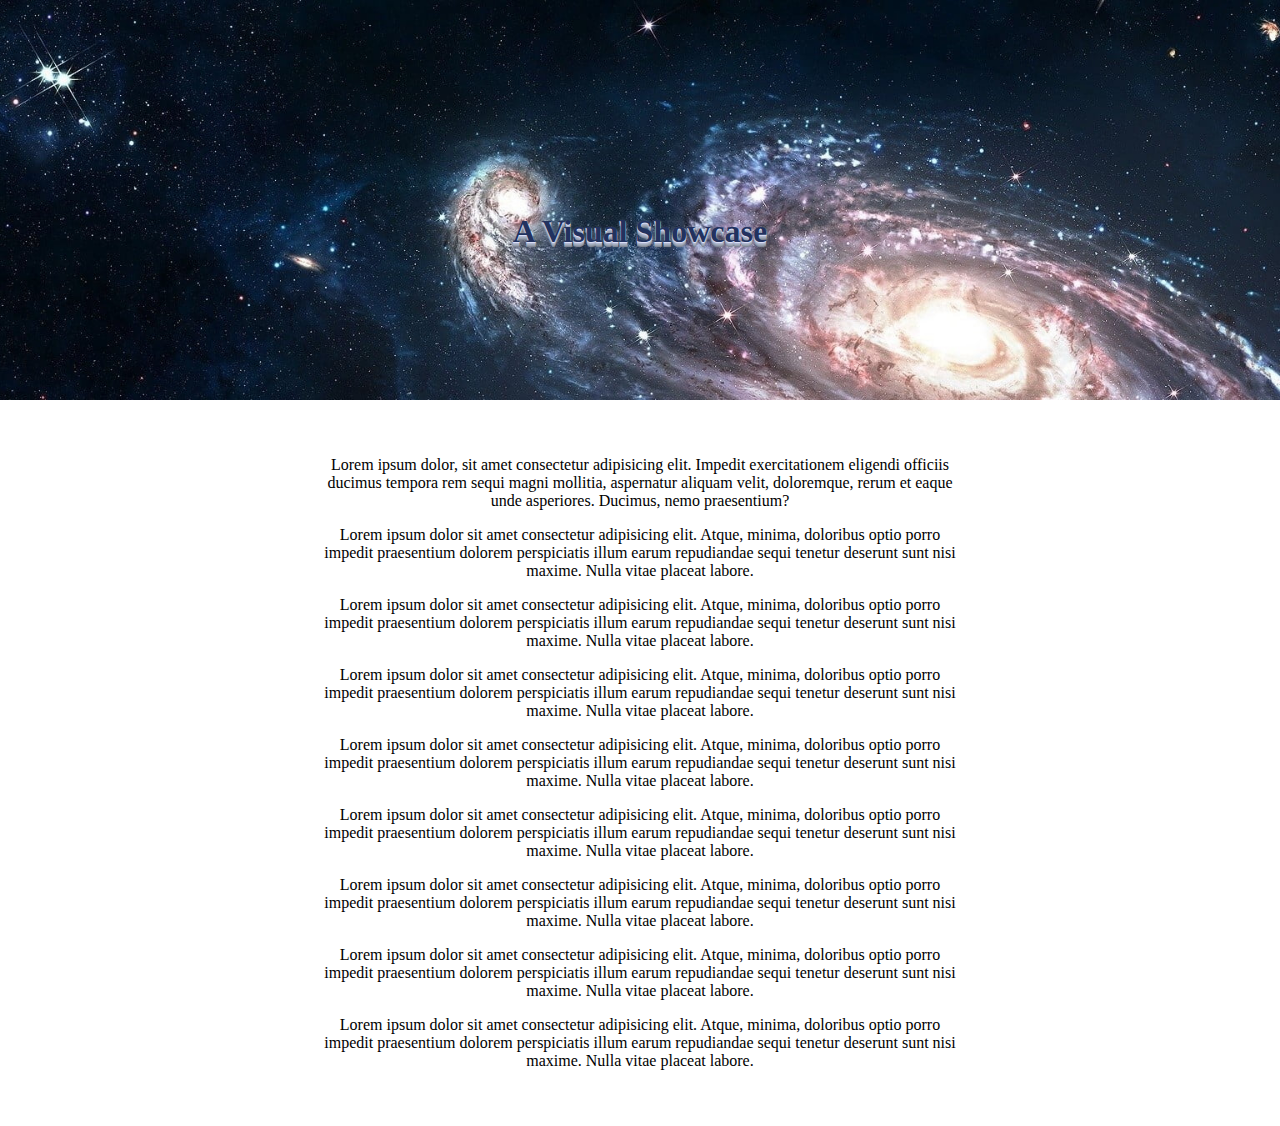
==== main.html @ 662fe55b "Add files via upload" ====
<!DOCTYPE html>
<html lang="en">

<head>
    <meta charset="UTF-8">
    <meta http-equiv="X-UA-Compatible" content="IE=edge">
    <meta name="viewport" content="width=device-width, initial-scale=1.0">
    <title>Document</title>
    <link rel="stylesheet" href="./style.css">
    <script defer src="./main.js"></script>
</head>

<body>
    <header class="img-1">
        <div class="header">
            <h1>A Visual Showcase</h1>
        </div>

    </header>
    <div class="bottom-half-wrap">
        <div class="bottom-half">
            <p>Lorem ipsum dolor, sit amet consectetur adipisicing elit. Impedit exercitationem eligendi officiis
                ducimus
                tempora rem sequi magni mollitia, aspernatur aliquam velit, doloremque, rerum et eaque unde asperiores.
                Ducimus, nemo praesentium?
            </p>
            <p>Lorem ipsum dolor sit amet consectetur adipisicing elit. Atque, minima, doloribus optio porro impedit
                praesentium dolorem perspiciatis illum earum repudiandae sequi tenetur deserunt sunt nisi maxime. Nulla
                vitae placeat labore.
            </p>
            <p>Lorem ipsum dolor sit amet consectetur adipisicing elit. Atque, minima, doloribus optio porro impedit
                praesentium dolorem perspiciatis illum earum repudiandae sequi tenetur deserunt sunt nisi maxime. Nulla
                vitae placeat labore.
            </p>
            <p>Lorem ipsum dolor sit amet consectetur adipisicing elit. Atque, minima, doloribus optio porro impedit
                praesentium dolorem perspiciatis illum earum repudiandae sequi tenetur deserunt sunt nisi maxime. Nulla
                vitae placeat labore.
            </p>
            <p>Lorem ipsum dolor sit amet consectetur adipisicing elit. Atque, minima, doloribus optio porro impedit
                praesentium dolorem perspiciatis illum earum repudiandae sequi tenetur deserunt sunt nisi maxime. Nulla
                vitae placeat labore.
            </p>
            <p>Lorem ipsum dolor sit amet consectetur adipisicing elit. Atque, minima, doloribus optio porro impedit
                praesentium dolorem perspiciatis illum earum repudiandae sequi tenetur deserunt sunt nisi maxime. Nulla
                vitae placeat labore.
            </p>
            <p>Lorem ipsum dolor sit amet consectetur adipisicing elit. Atque, minima, doloribus optio porro impedit
                praesentium dolorem perspiciatis illum earum repudiandae sequi tenetur deserunt sunt nisi maxime. Nulla
                vitae placeat labore.
            </p>
            <p>Lorem ipsum dolor sit amet consectetur adipisicing elit. Atque, minima, doloribus optio porro impedit
                praesentium dolorem perspiciatis illum earum repudiandae sequi tenetur deserunt sunt nisi maxime. Nulla
                vitae placeat labore.
            </p>
            <p>Lorem ipsum dolor sit amet consectetur adipisicing elit. Atque, minima, doloribus optio porro impedit
                praesentium dolorem perspiciatis illum earum repudiandae sequi tenetur deserunt sunt nisi maxime. Nulla
                vitae placeat labore.
            </p>
        </div>
    </div>
</body>

</html>
---- style.css ----
body, html {
    height: 100%;
    margin: 0;
    text-align: center;
}


/* html {
    background-color: white;

} */


.img-1 {
    background-image: url("./resources/Galaxy.jpg");
    background-attachment: fixed;
    background-position: center;  
    background-size: cover;   
    background-repeat: no-repeat;
}

.header-wrapper::before {
    content: "";
    position: absolute;
    top: 0;
    right: 0;
    bottom: 0;
    left: 0;
    opacity: 0.3;

}

.header {
    position: relative;
    padding: 15% 0 10%;
    max-width: 640px;
    margin-left: auto;
    margin-right: auto;

    color: #22325f;
    font-family: Copperplate, "Copperplate Gothic Light", fantasy; 

    text-shadow: 0 1px 0 rgb(218, 224, 247),
    0 2px 0 #b3b8d3,
    0 3px 0 rgb(163, 174, 189),
    0 4px 0 #959dad,
    0 5px 0 rgb(128, 135, 150),
    0 6px 1px rgba(121, 124, 138, 0.1),
    0 0 5px rgba(204, 213, 243, 0.1),
    0 1px 3px rgba(216, 220, 243, 0.3),
    0 3px 5px rgba(234, 241, 191, 0.2),
    0 5px 10px rgba(0,0,0,.25),
    0 10px 10px rgba(106, 104, 235, 0.2),
    0 20px 20px #aad9ff26;
}



/*//////////*/


.bottom-half-wrap {
    position: relative;
    background-color: white;
} 

.bottom-half {
    position: relative;
    max-width: 640px;
    margin-left: auto;
    margin-right: auto;
    padding: 40px;
}
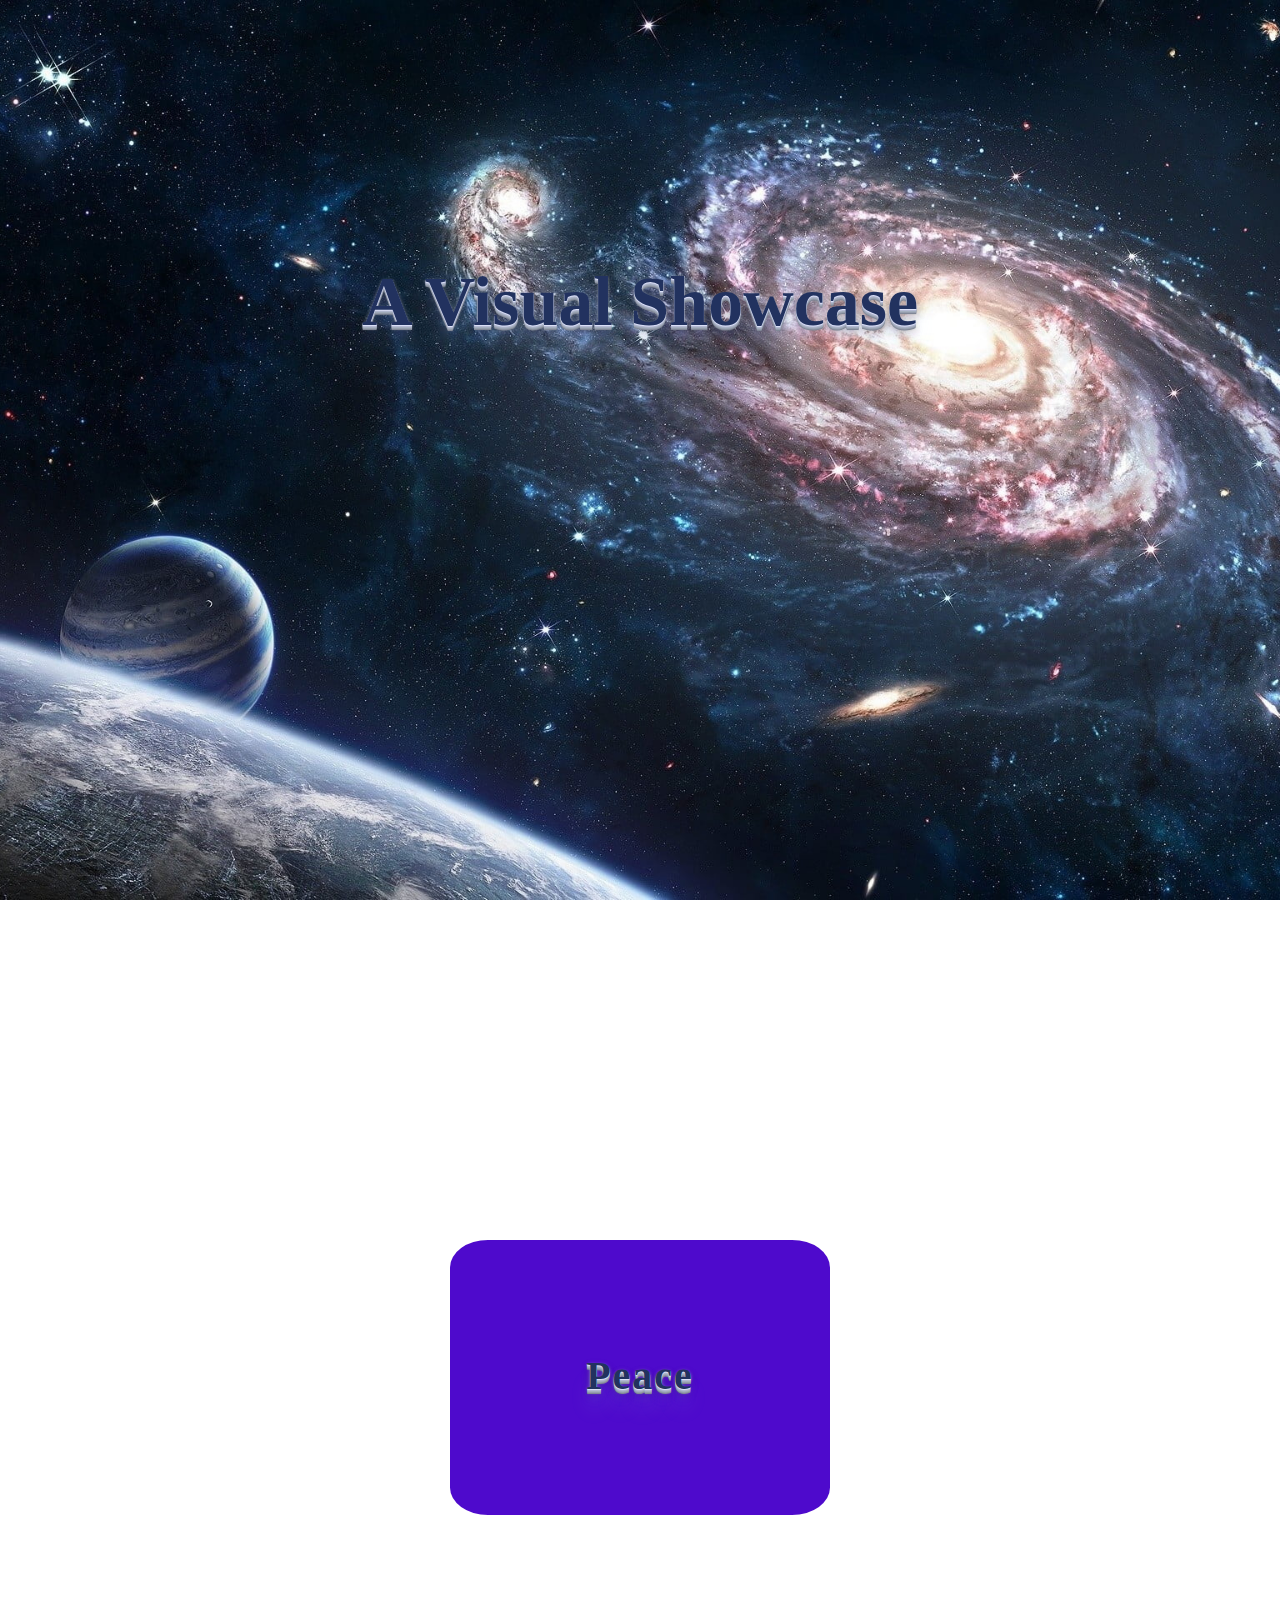
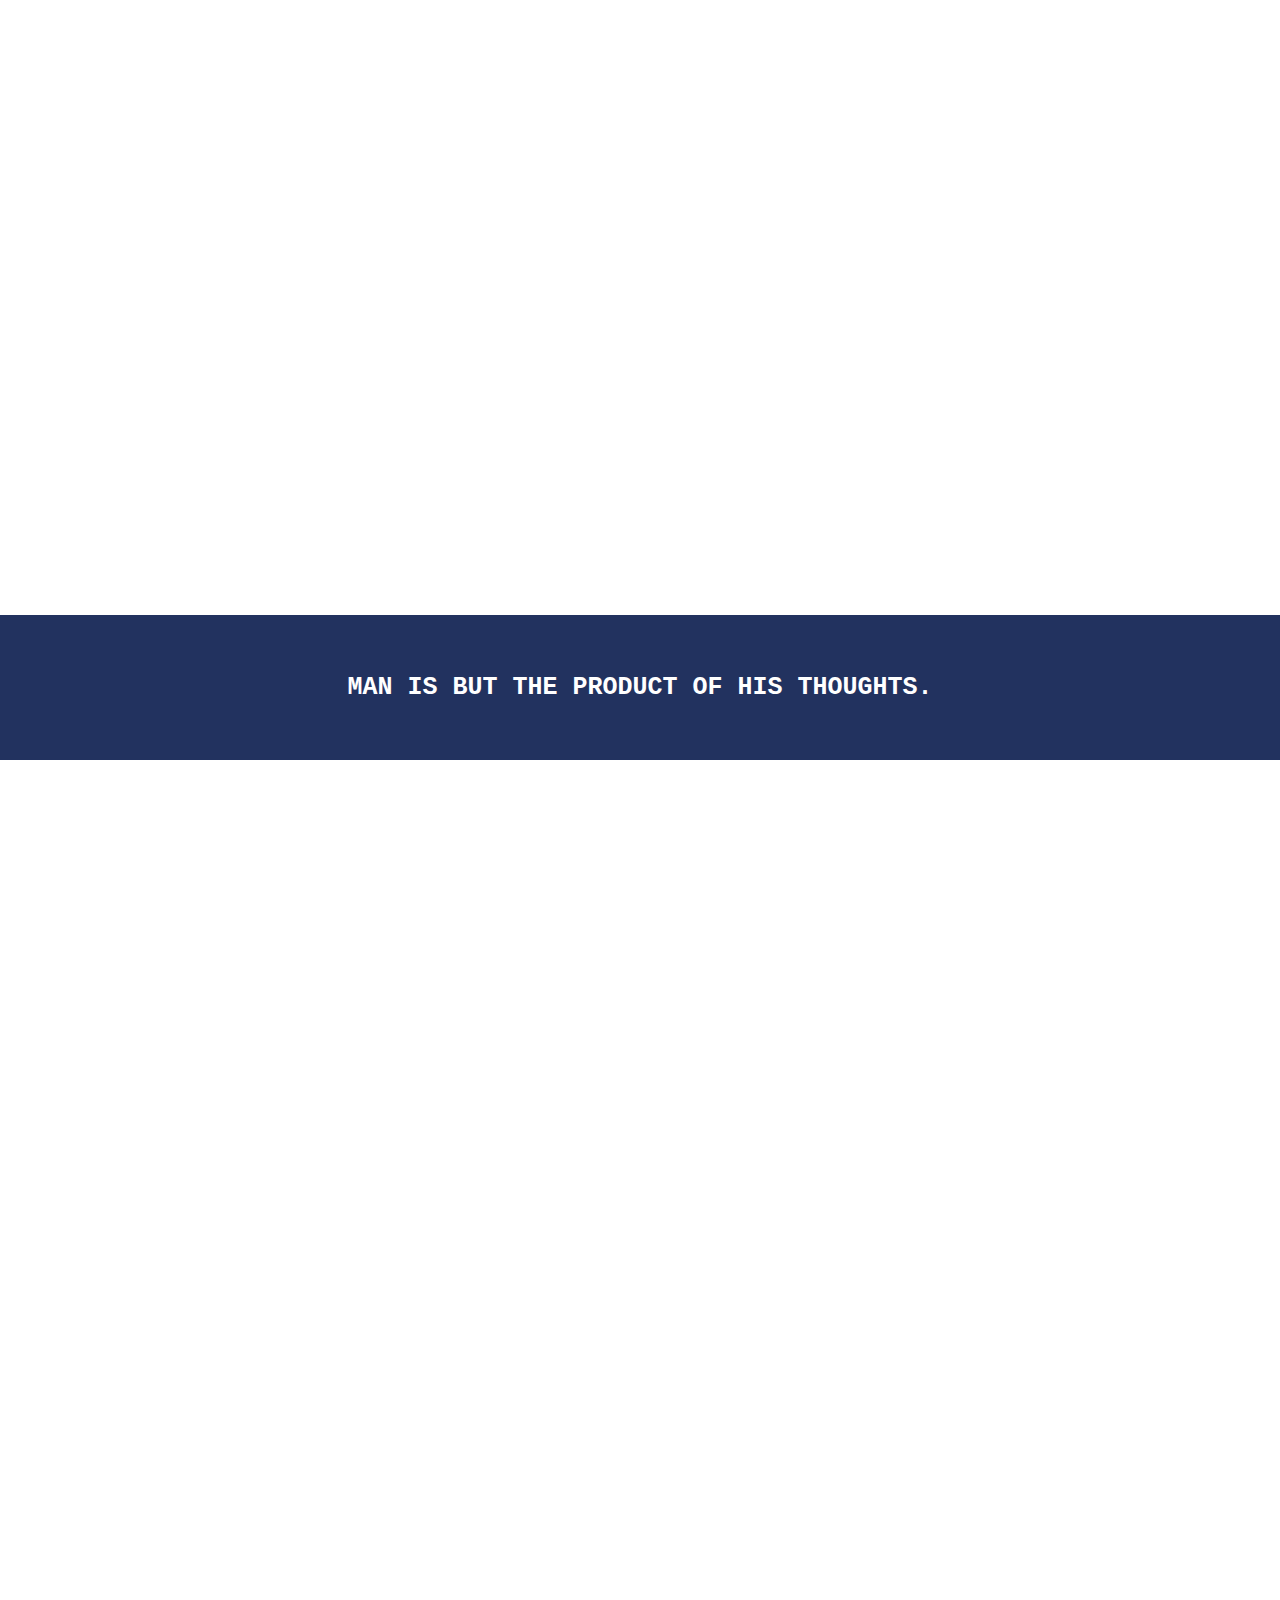
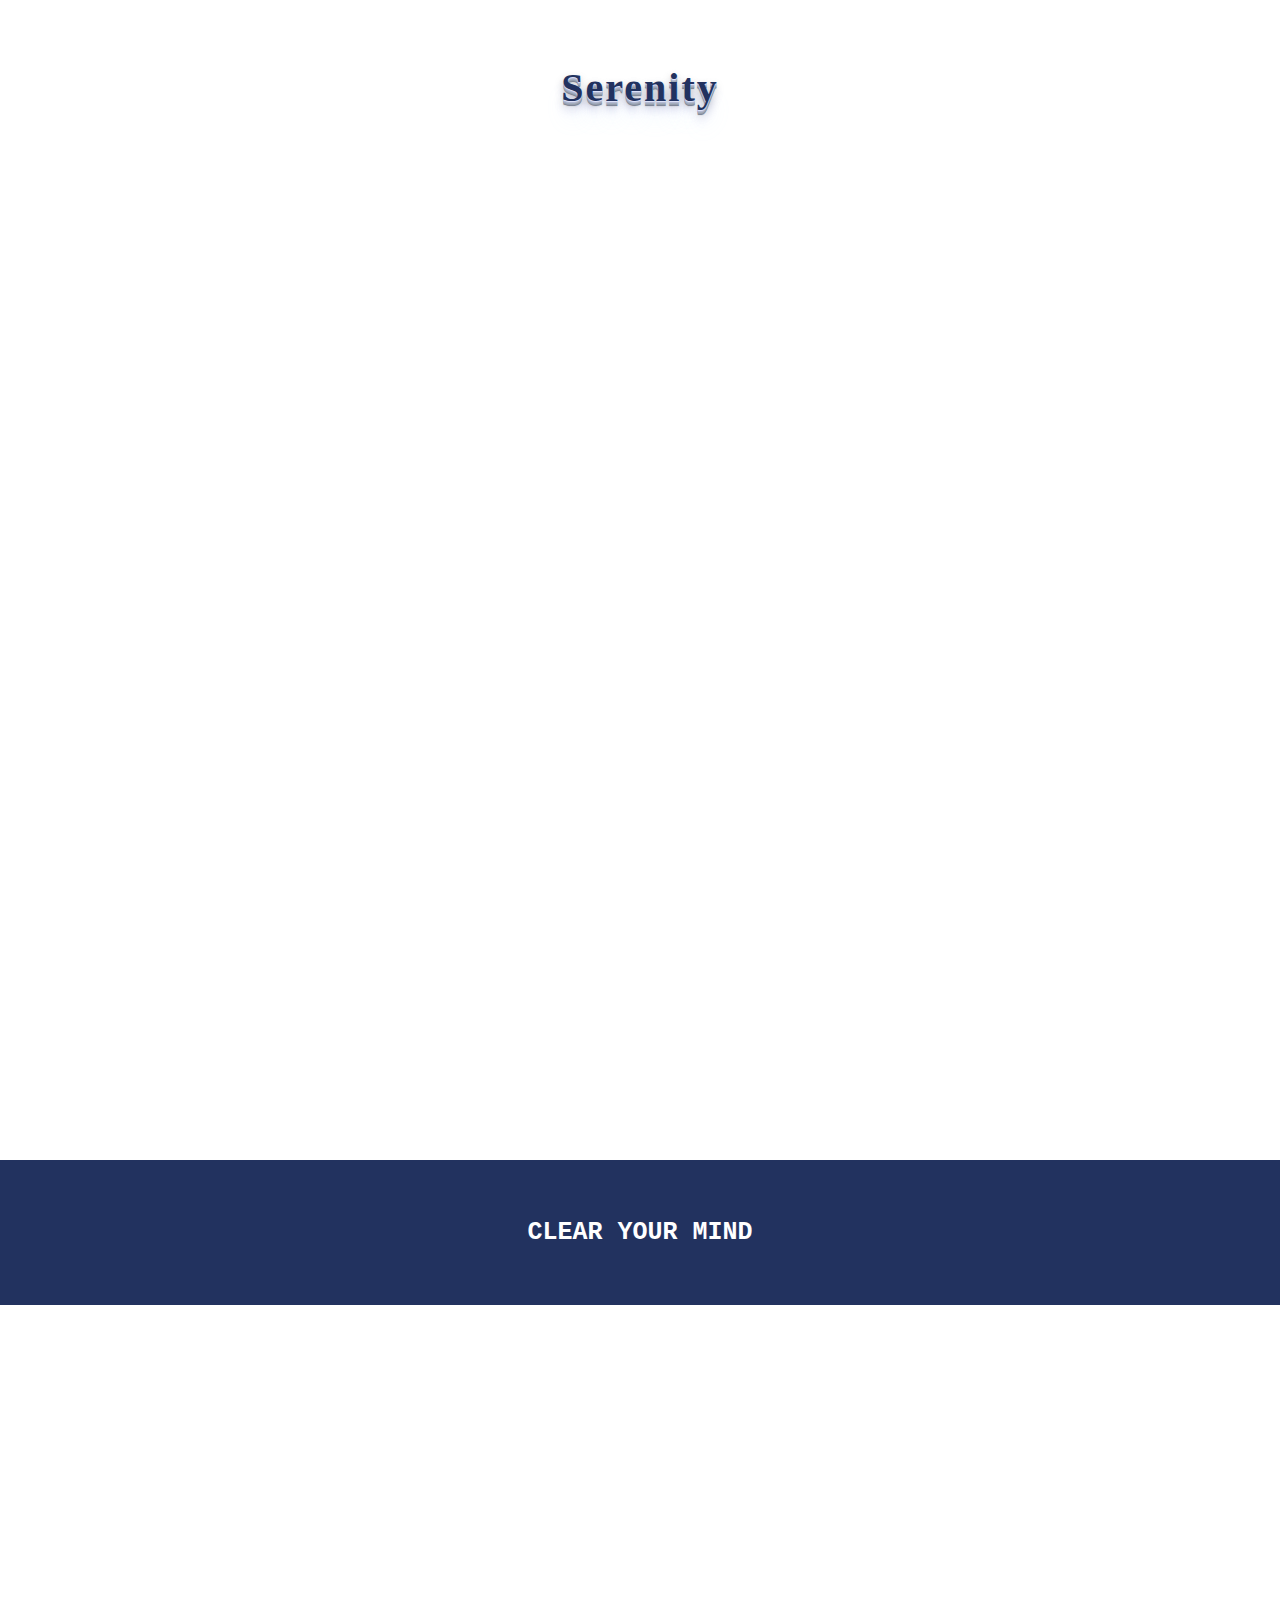
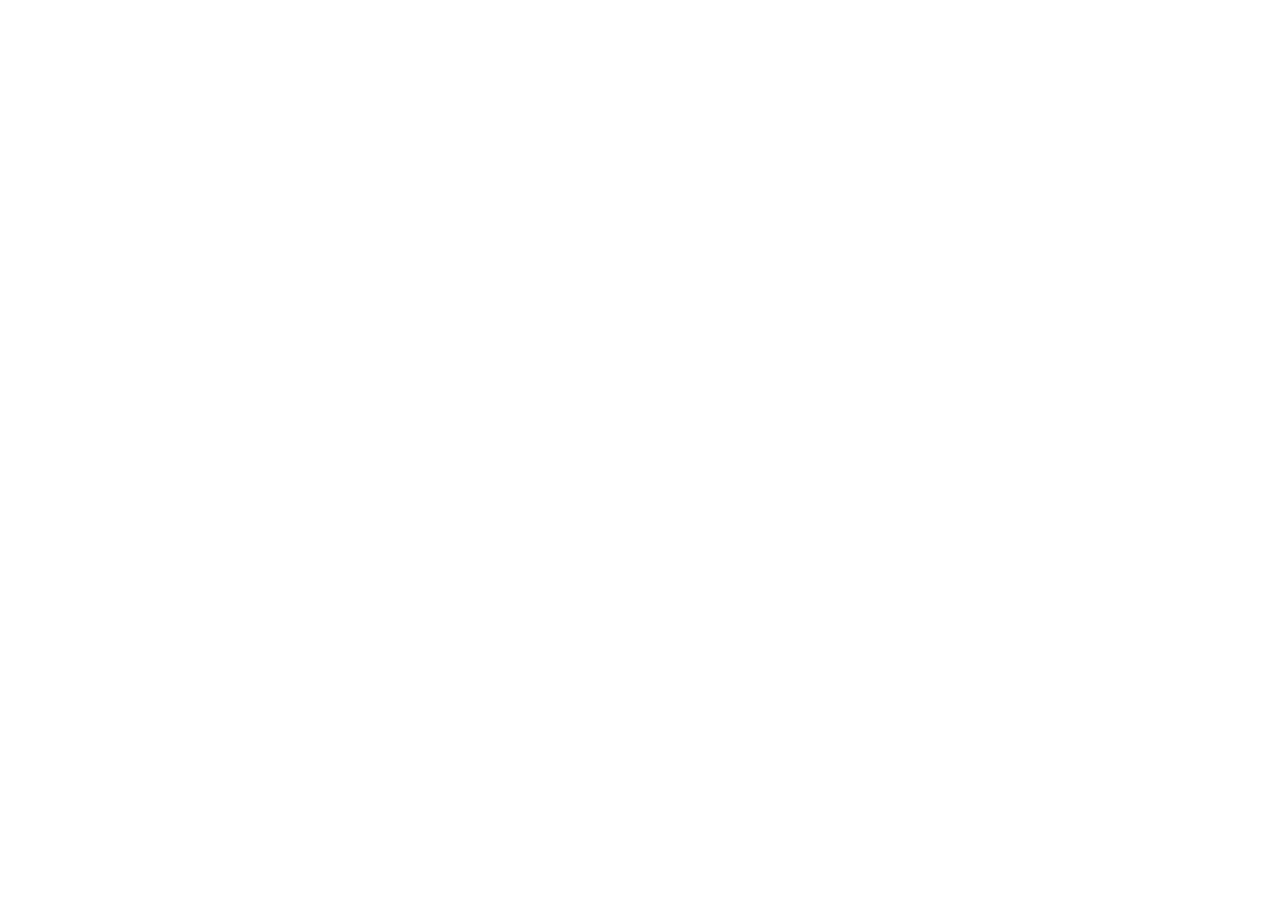
==== commit 9e993b69: "First Update on website" ====
--- a/main.html
+++ b/main.html
@@ -16,48 +16,28 @@
             <h1>A Visual Showcase</h1>
         </div>
 
-    </header>
-    <div class="bottom-half-wrap">
-        <div class="bottom-half">
-            <p>Lorem ipsum dolor, sit amet consectetur adipisicing elit. Impedit exercitationem eligendi officiis
-                ducimus
-                tempora rem sequi magni mollitia, aspernatur aliquam velit, doloremque, rerum et eaque unde asperiores.
-                Ducimus, nemo praesentium?
-            </p>
-            <p>Lorem ipsum dolor sit amet consectetur adipisicing elit. Atque, minima, doloribus optio porro impedit
+
+        <div class="bottom-half-wrap">
+            <div class="img-2">
+                <h2>Peace</h2>
+                <!-- <p>Lorem ipsum dolor sit amet consectetur adipisicing elit. Atque, minima, doloribus optio porro impedit
                 praesentium dolorem perspiciatis illum earum repudiandae sequi tenetur deserunt sunt nisi maxime. Nulla
                 vitae placeat labore.
-            </p>
-            <p>Lorem ipsum dolor sit amet consectetur adipisicing elit. Atque, minima, doloribus optio porro impedit
-                praesentium dolorem perspiciatis illum earum repudiandae sequi tenetur deserunt sunt nisi maxime. Nulla
-                vitae placeat labore.
-            </p>
-            <p>Lorem ipsum dolor sit amet consectetur adipisicing elit. Atque, minima, doloribus optio porro impedit
-                praesentium dolorem perspiciatis illum earum repudiandae sequi tenetur deserunt sunt nisi maxime. Nulla
-                vitae placeat labore.
-            </p>
-            <p>Lorem ipsum dolor sit amet consectetur adipisicing elit. Atque, minima, doloribus optio porro impedit
-                praesentium dolorem perspiciatis illum earum repudiandae sequi tenetur deserunt sunt nisi maxime. Nulla
-                vitae placeat labore.
-            </p>
-            <p>Lorem ipsum dolor sit amet consectetur adipisicing elit. Atque, minima, doloribus optio porro impedit
-                praesentium dolorem perspiciatis illum earum repudiandae sequi tenetur deserunt sunt nisi maxime. Nulla
-                vitae placeat labore.
-            </p>
-            <p>Lorem ipsum dolor sit amet consectetur adipisicing elit. Atque, minima, doloribus optio porro impedit
-                praesentium dolorem perspiciatis illum earum repudiandae sequi tenetur deserunt sunt nisi maxime. Nulla
-                vitae placeat labore.
-            </p>
-            <p>Lorem ipsum dolor sit amet consectetur adipisicing elit. Atque, minima, doloribus optio porro impedit
-                praesentium dolorem perspiciatis illum earum repudiandae sequi tenetur deserunt sunt nisi maxime. Nulla
-                vitae placeat labore.
-            </p>
-            <p>Lorem ipsum dolor sit amet consectetur adipisicing elit. Atque, minima, doloribus optio porro impedit
-                praesentium dolorem perspiciatis illum earum repudiandae sequi tenetur deserunt sunt nisi maxime. Nulla
-                vitae placeat labore.
-            </p>
+            </p> -->
+            </div>
+
+            <div class="intermission"> Man is but the product of his thoughts.</div>
+
+            <div class="img-3">
+                <h2>Serenity</h2>
+            </div>
+
+            <div class="intermission">Clear your mind</div>
+            <br><br><br><br><br><br><br><br><br><br><br><br><br><br><br><br><br><br><br><br><br><br><br><br><br><br><br><br><br><br><br><br><br><br><br><br><br><br><br><br><br><br><br><br><br>
+
+
         </div>
-    </div>
+    </header>
 </body>
 
 </html>--- a/style.css
+++ b/style.css
@@ -3,7 +3,14 @@
     height: 100%;
     margin: 0;
     text-align: center;
+    font: 600 15px/1.8 "Lato", sans-serif;
+    color: whitesmoke;
 }
+
+body::-webkit-scrollbar {
+    display: none;
+}
+
 
 
 /* html {
@@ -12,15 +19,55 @@
 } */
 
 
-.img-1 {
-    background-image: url("./resources/Galaxy.jpg");
+.img-1, .img-2, .img-3 {
+
     background-attachment: fixed;
     background-position: center;  
     background-size: cover;   
     background-repeat: no-repeat;
 }
 
-.header-wrapper::before {
+.img-1 {
+    background-image: url("./resources/Galaxy.jpg");
+    min-height: 100%;
+}
+
+.img-2 {
+    background-image: url("./resources/Galaxy-lotus.jpg");
+    /* background-size: 200; */
+   margin: 700px 450px;
+   border-radius: 10% 10%;
+   background-size: 57%;
+   padding-top: 75px;
+   background-color: #4e0acc;
+   background-repeat:no-repeat;
+   top: 150px;
+
+    
+}
+
+.img-3 h2 {
+bottom: 0;
+}
+
+.img-3 {
+    background-image: url("./resources/river-g38b20036b_1920.jpg");
+    background-size: auto;
+    background-repeat: no-repeat;
+    min-height: 600px;
+    margin: 700px 0;
+    position: relative;
+
+
+}
+
+.img-3 p {
+    position: absolute;
+    top: 0px;
+    left: 50px;
+}
+
+/* .header-wrapper::before {
     content: "";
     position: absolute;
     top: 0;
@@ -29,9 +76,9 @@
     left: 0;
     opacity: 0.3;
 
-}
+} */
 
-.header {
+.header, h2 {
     position: relative;
     padding: 15% 0 10%;
     max-width: 640px;
@@ -40,6 +87,7 @@
 
     color: #22325f;
     font-family: Copperplate, "Copperplate Gothic Light", fantasy; 
+    font-size: 35px;
 
     text-shadow: 0 1px 0 rgb(218, 224, 247),
     0 2px 0 #b3b8d3,
@@ -54,23 +102,33 @@
     0 10px 10px rgba(106, 104, 235, 0.2),
     0 20px 20px #aad9ff26;
 }
+h2 {
+    
+    letter-spacing: 2px;
+    border: blue; 
+    bottom: 65px;
+    font-size: 40px;
+ 
+}
 
 
 
-/*//////////*/
 
 
 .bottom-half-wrap {
-    position: relative;
-    background-color: white;
-} 
+    padding: none;
+}
 
-.bottom-half {
-    position: relative;
-    max-width: 640px;
-    margin-left: auto;
-    margin-right: auto;
-    padding: 40px;
+.intermission, h3 {
+    position: relative; 
+    color: white;
+    background-color: #22325f;
+    text-align: center;
+    padding: 50px 80px;
+    font-family: Courier New,Courier,Lucida Sans Typewriter,Lucida Typewriter,monospace;
+    font-size: 25px;
+    text-transform: uppercase;
+    margin: 0px 0px;
 }
 
 
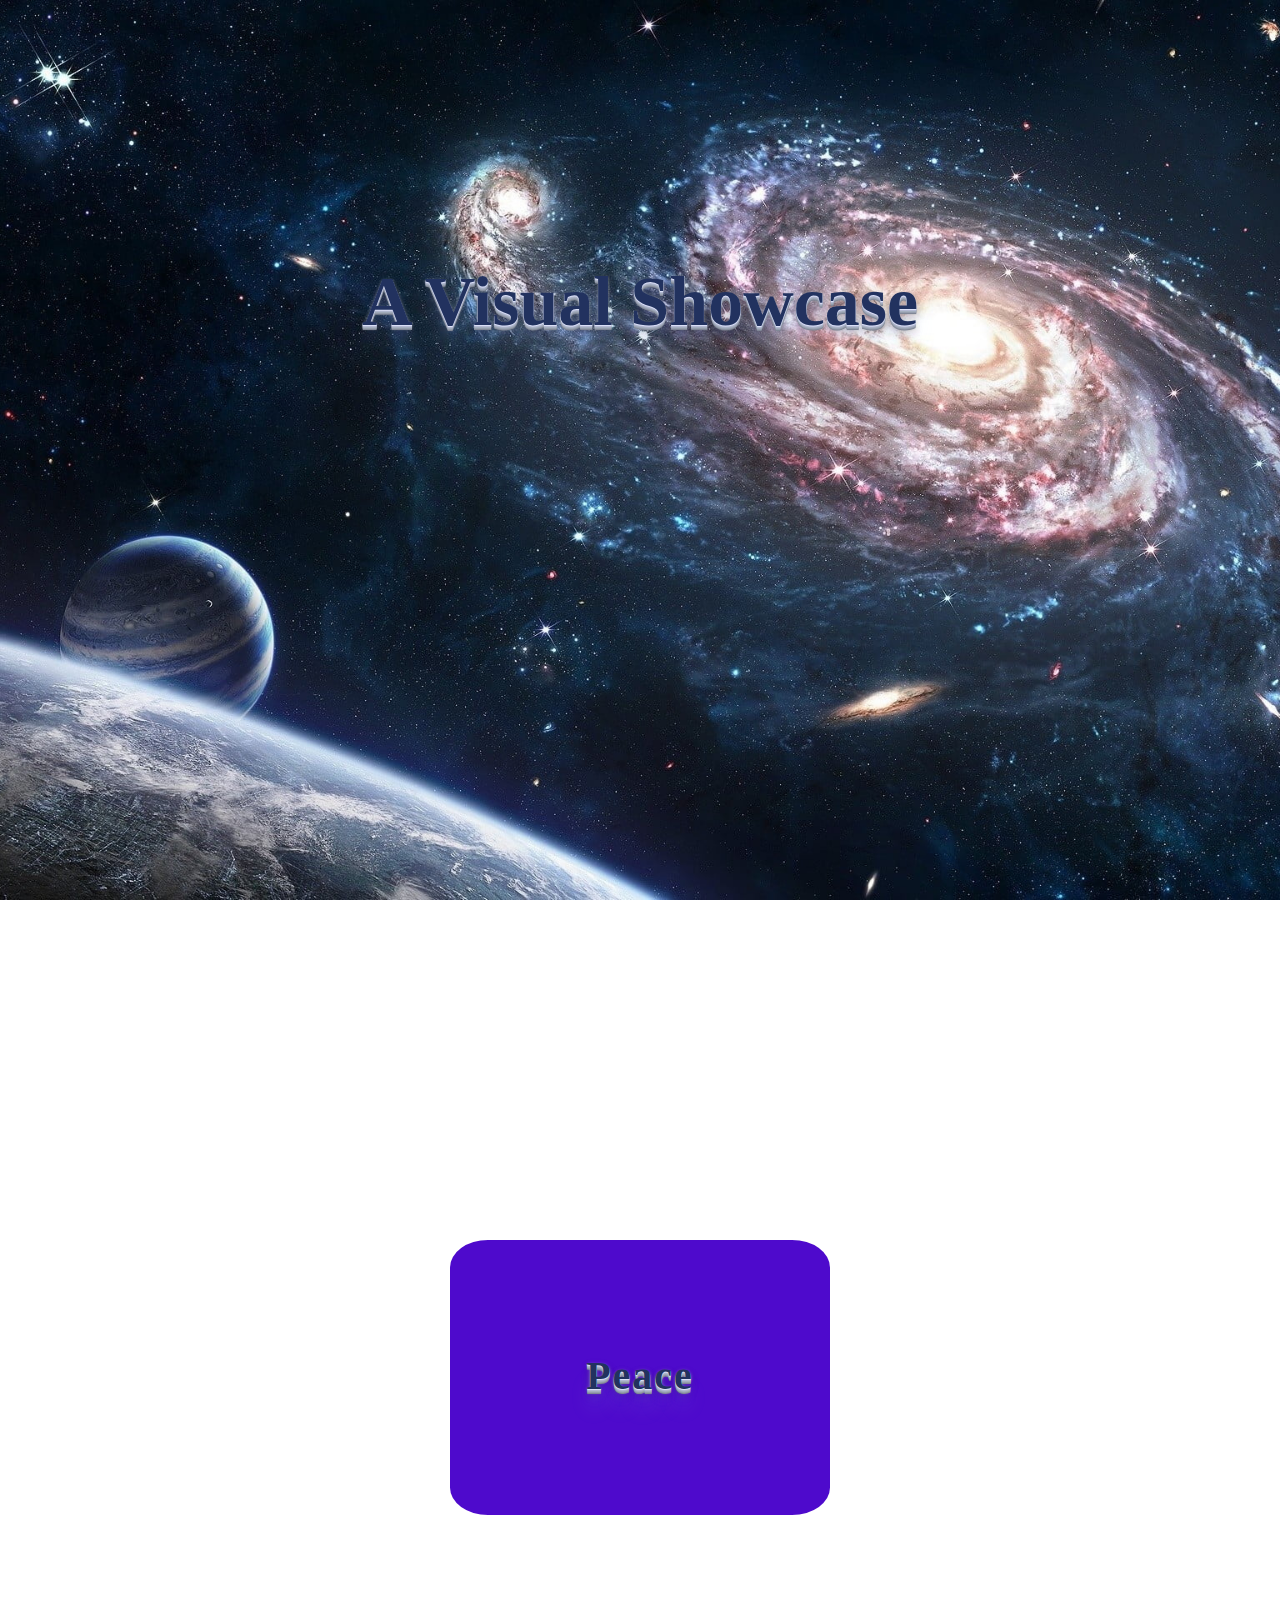
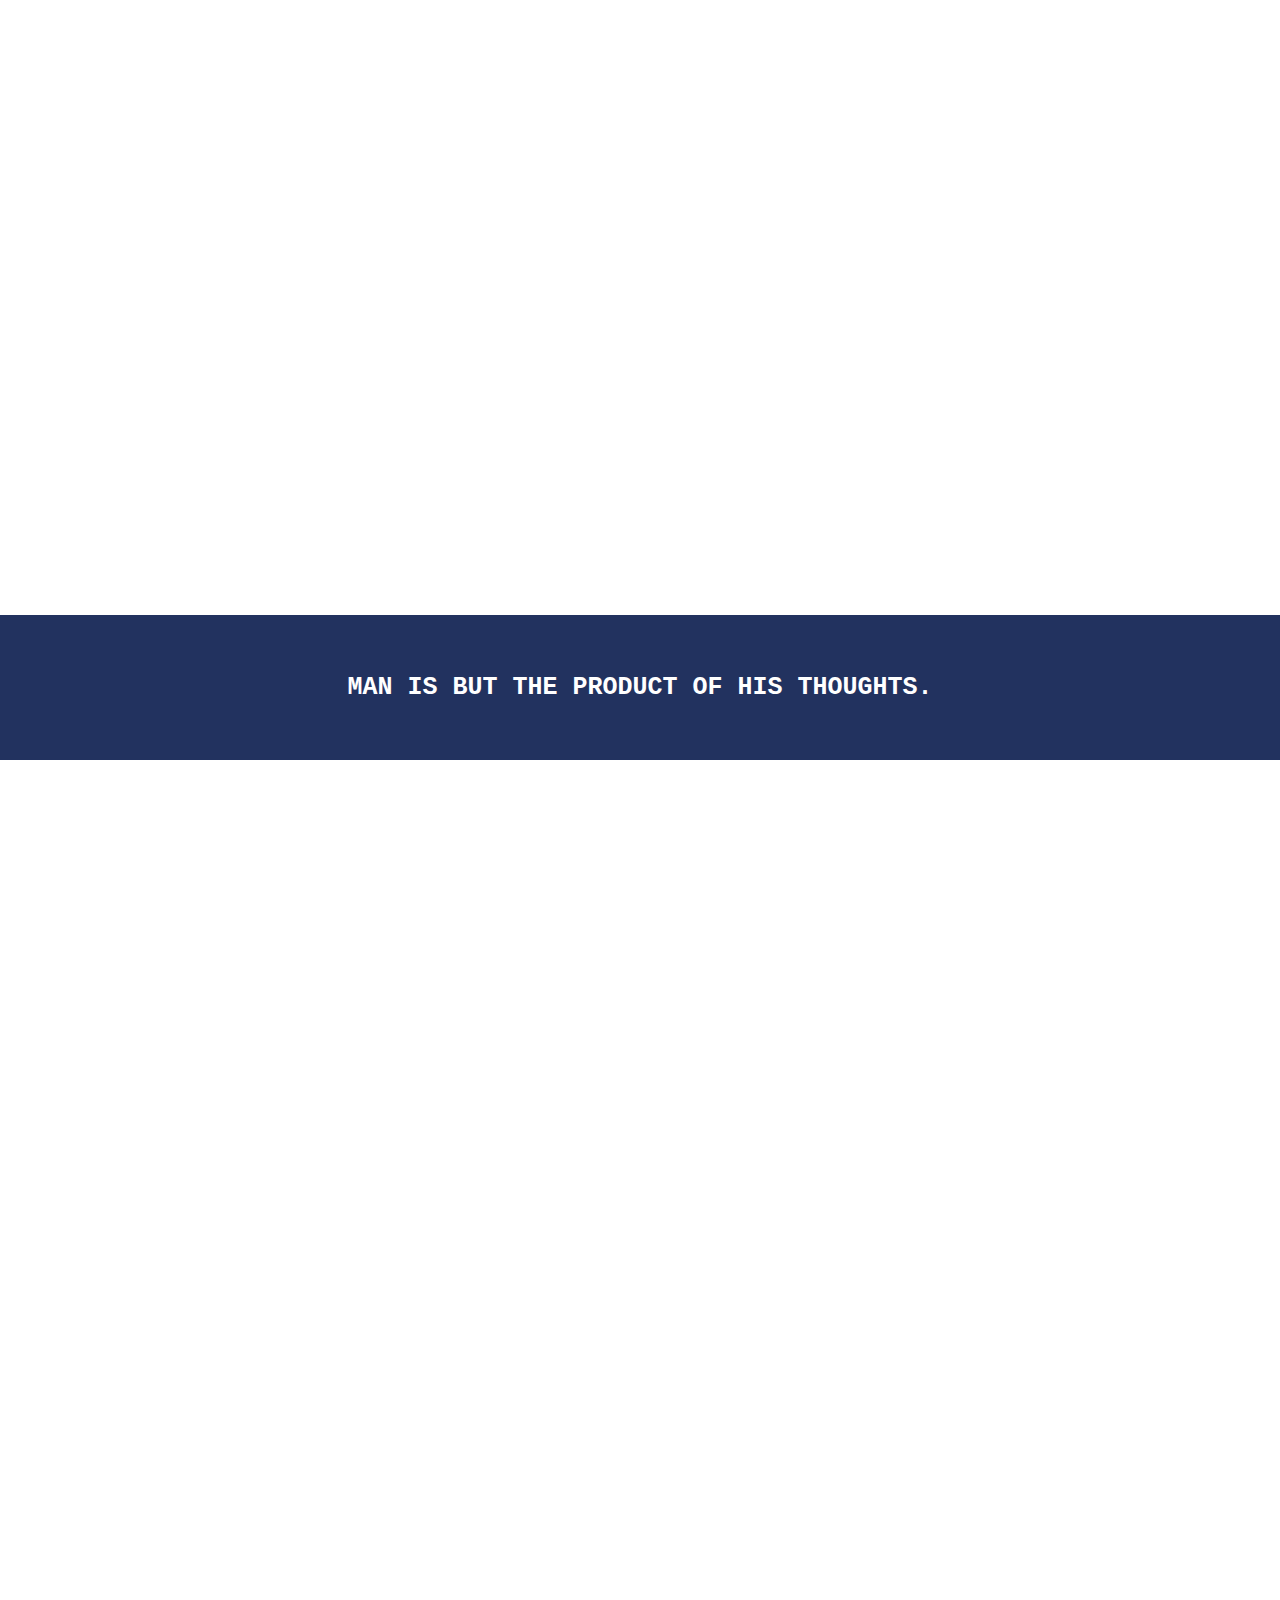
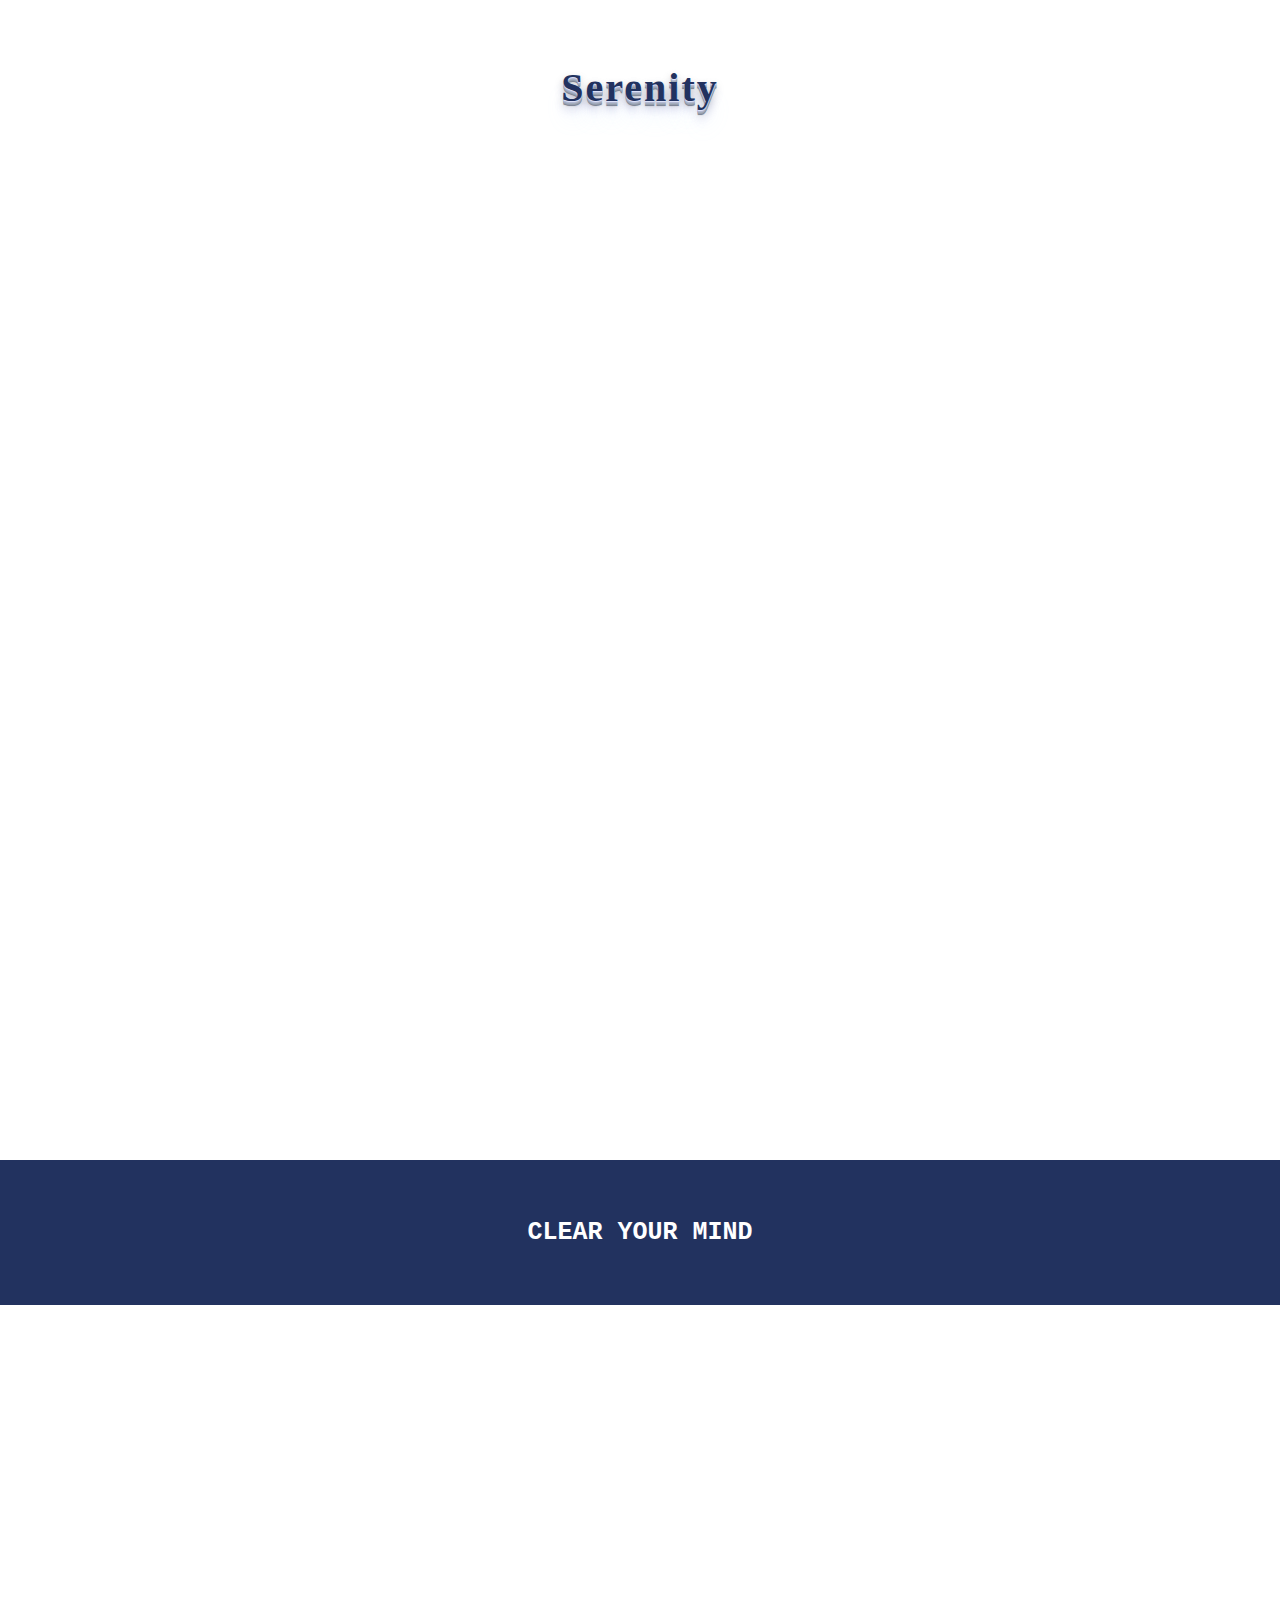
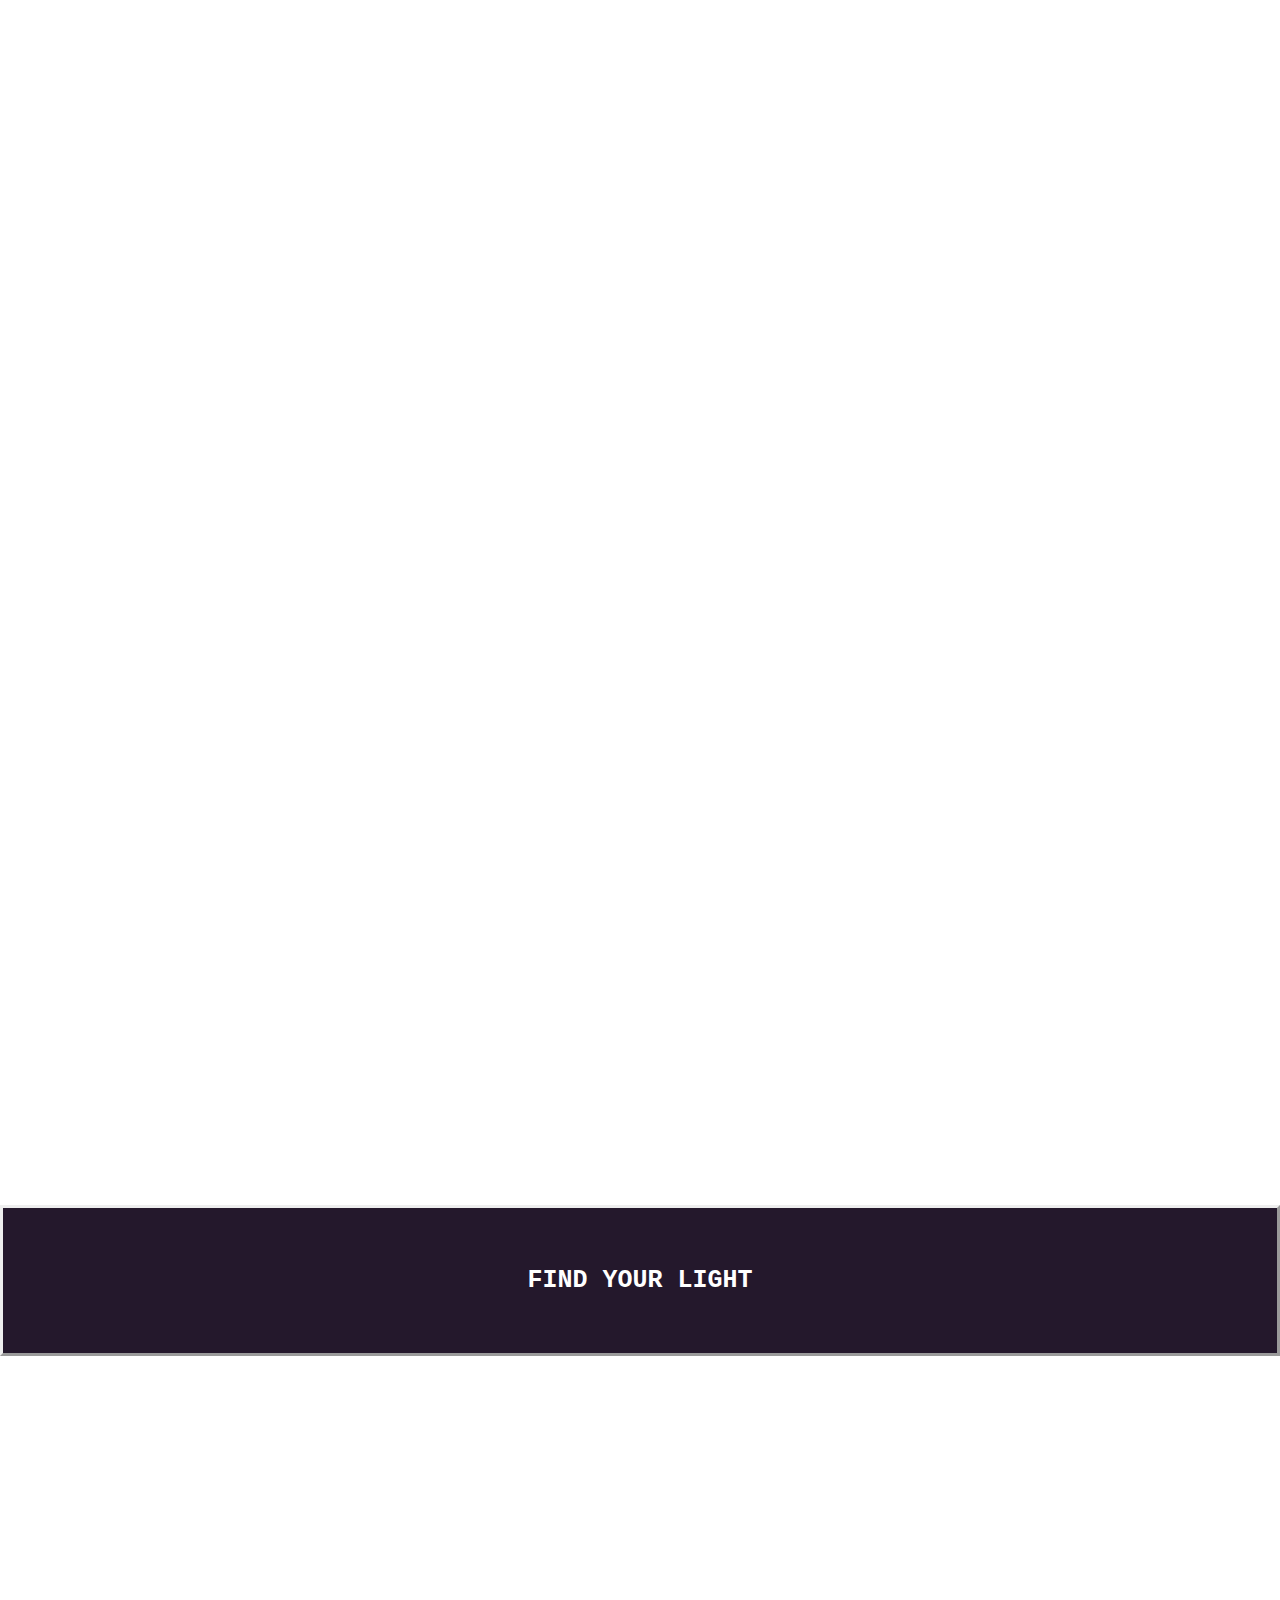
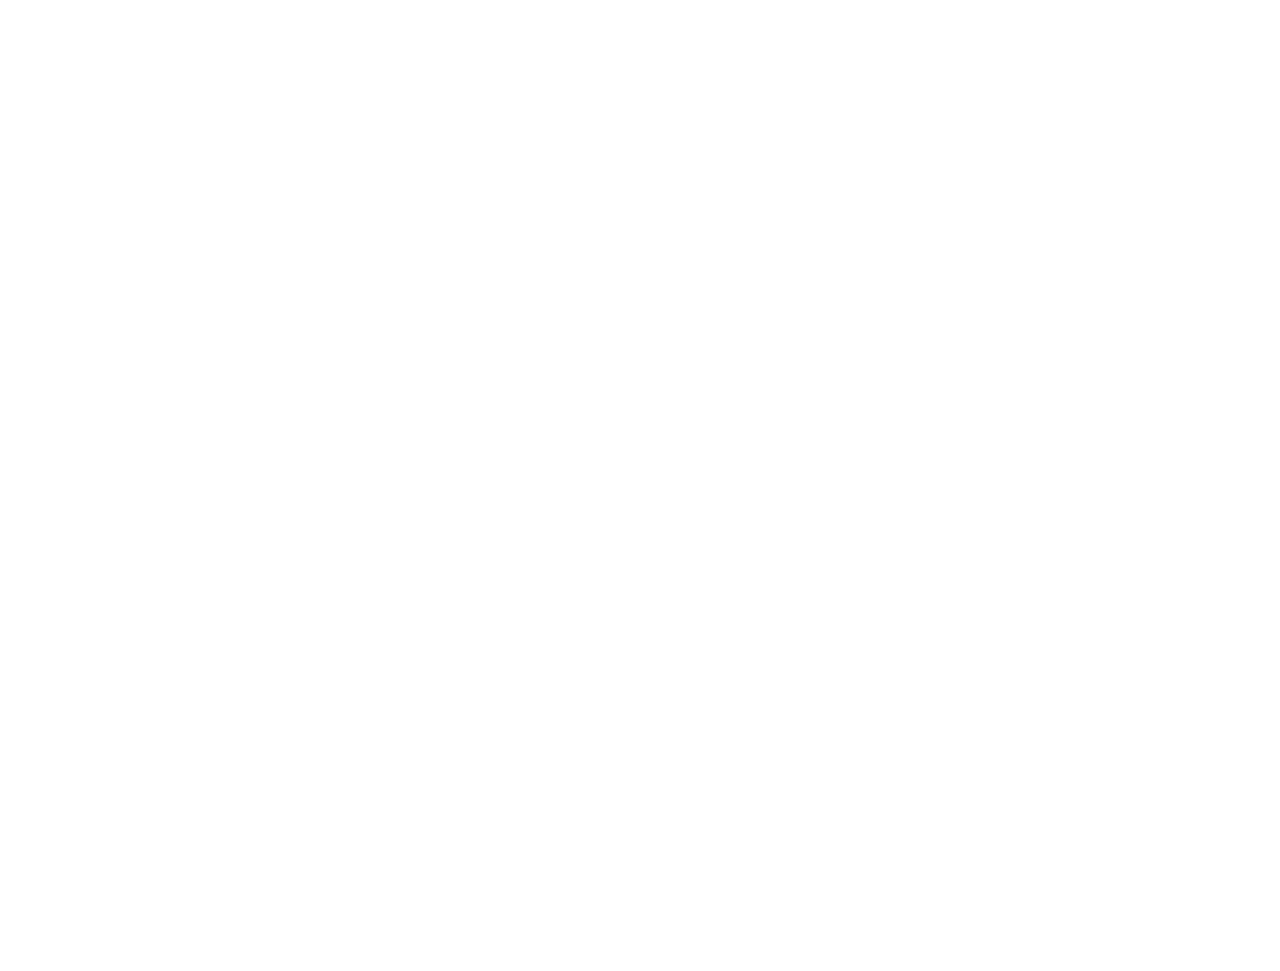
==== commit e897fd93: "added img-5 and another intermission" ====
--- a/main.html
+++ b/main.html
@@ -33,6 +33,13 @@
             </div>
 
             <div class="intermission">Clear your mind</div>
+
+            <div class="img-4"></div>
+
+            <div class="img-5"></div>
+            <p class="intermission">
+                Find your light
+            </p>
             <br><br><br><br><br><br><br><br><br><br><br><br><br><br><br><br><br><br><br><br><br><br><br><br><br><br><br><br><br><br><br><br><br><br><br><br><br><br><br><br><br><br><br><br><br>
 
 
--- a/style.css
+++ b/style.css
@@ -19,7 +19,7 @@
 } */
 
 
-.img-1, .img-2, .img-3 {
+.img-1, .img-2, .img-3, .img-4, .img-5 {
 
     background-attachment: fixed;
     background-position: center;  
@@ -30,6 +30,40 @@
 .img-1 {
     background-image: url("./resources/Galaxy.jpg");
     min-height: 100%;
+}
+
+.header, h2 {
+    position: relative;
+    padding: 15% 0 10%;
+    max-width: 640px;
+    margin-left: auto;
+    margin-right: auto;
+
+    color: #22325f;
+    font-family: Copperplate, "Copperplate Gothic Light", fantasy; 
+    font-size: 35px;
+
+    text-shadow: 0 1px 0 rgb(218, 224, 247),
+    0 2px 0 #b3b8d3,
+    0 3px 0 rgb(163, 174, 189),
+    0 4px 0 #959dad,
+    0 5px 0 rgb(128, 135, 150),
+    0 6px 1px rgba(121, 124, 138, 0.1),
+    0 0 5px rgba(204, 213, 243, 0.1),
+    0 1px 3px rgba(216, 220, 243, 0.3),
+    0 3px 5px rgba(234, 241, 191, 0.2),
+    0 5px 10px rgba(0,0,0,.25),
+    0 10px 10px rgba(106, 104, 235, 0.2),
+    0 20px 20px #aad9ff26;
+}
+
+h2 {
+    
+    letter-spacing: 2px;
+    border: blue; 
+    bottom: 65px;
+    font-size: 40px;
+ 
 }
 
 .img-2 {
@@ -63,55 +97,9 @@
 
 .img-3 p {
     position: absolute;
-    top: 0px;
+    top: 10px;
     left: 50px;
 }
-
-/* .header-wrapper::before {
-    content: "";
-    position: absolute;
-    top: 0;
-    right: 0;
-    bottom: 0;
-    left: 0;
-    opacity: 0.3;
-
-} */
-
-.header, h2 {
-    position: relative;
-    padding: 15% 0 10%;
-    max-width: 640px;
-    margin-left: auto;
-    margin-right: auto;
-
-    color: #22325f;
-    font-family: Copperplate, "Copperplate Gothic Light", fantasy; 
-    font-size: 35px;
-
-    text-shadow: 0 1px 0 rgb(218, 224, 247),
-    0 2px 0 #b3b8d3,
-    0 3px 0 rgb(163, 174, 189),
-    0 4px 0 #959dad,
-    0 5px 0 rgb(128, 135, 150),
-    0 6px 1px rgba(121, 124, 138, 0.1),
-    0 0 5px rgba(204, 213, 243, 0.1),
-    0 1px 3px rgba(216, 220, 243, 0.3),
-    0 3px 5px rgba(234, 241, 191, 0.2),
-    0 5px 10px rgba(0,0,0,.25),
-    0 10px 10px rgba(106, 104, 235, 0.2),
-    0 20px 20px #aad9ff26;
-}
-h2 {
-    
-    letter-spacing: 2px;
-    border: blue; 
-    bottom: 65px;
-    font-size: 40px;
- 
-}
-
-
 
 
 
@@ -131,4 +119,22 @@
     margin: 0px 0px;
 }
 
+.img-4 {
 
+}
+
+
+.img-5 {
+    background-image: url("./resources/wallpaperflare.com_wallpaper.jpg");
+    background-size: auto;
+    background-repeat: no-repeat;
+    min-height: 800px;
+    margin: 700px 0px 0px 0px;
+    position: relative;
+    /* background-color: #22325f; */
+}
+
+p.intermission {
+    background-color:rgb(36 24 44);
+border-style: outset;
+}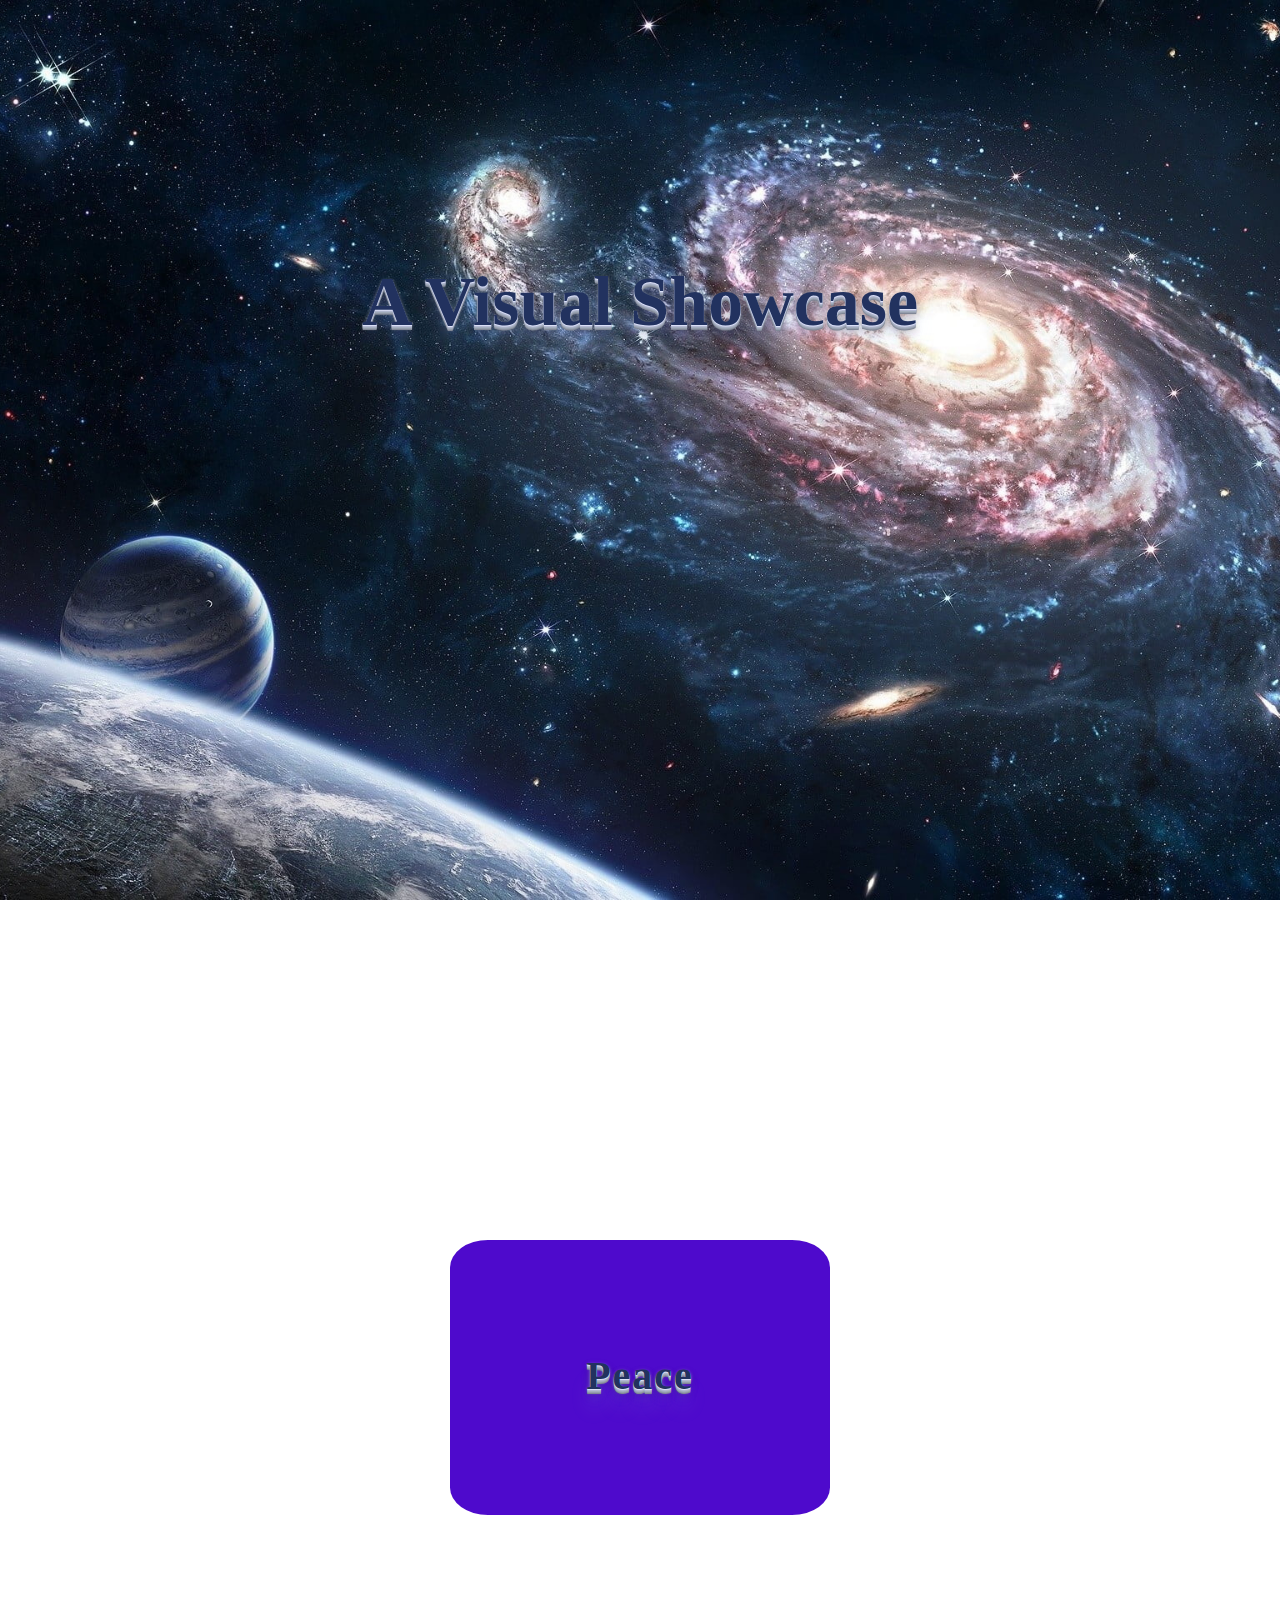
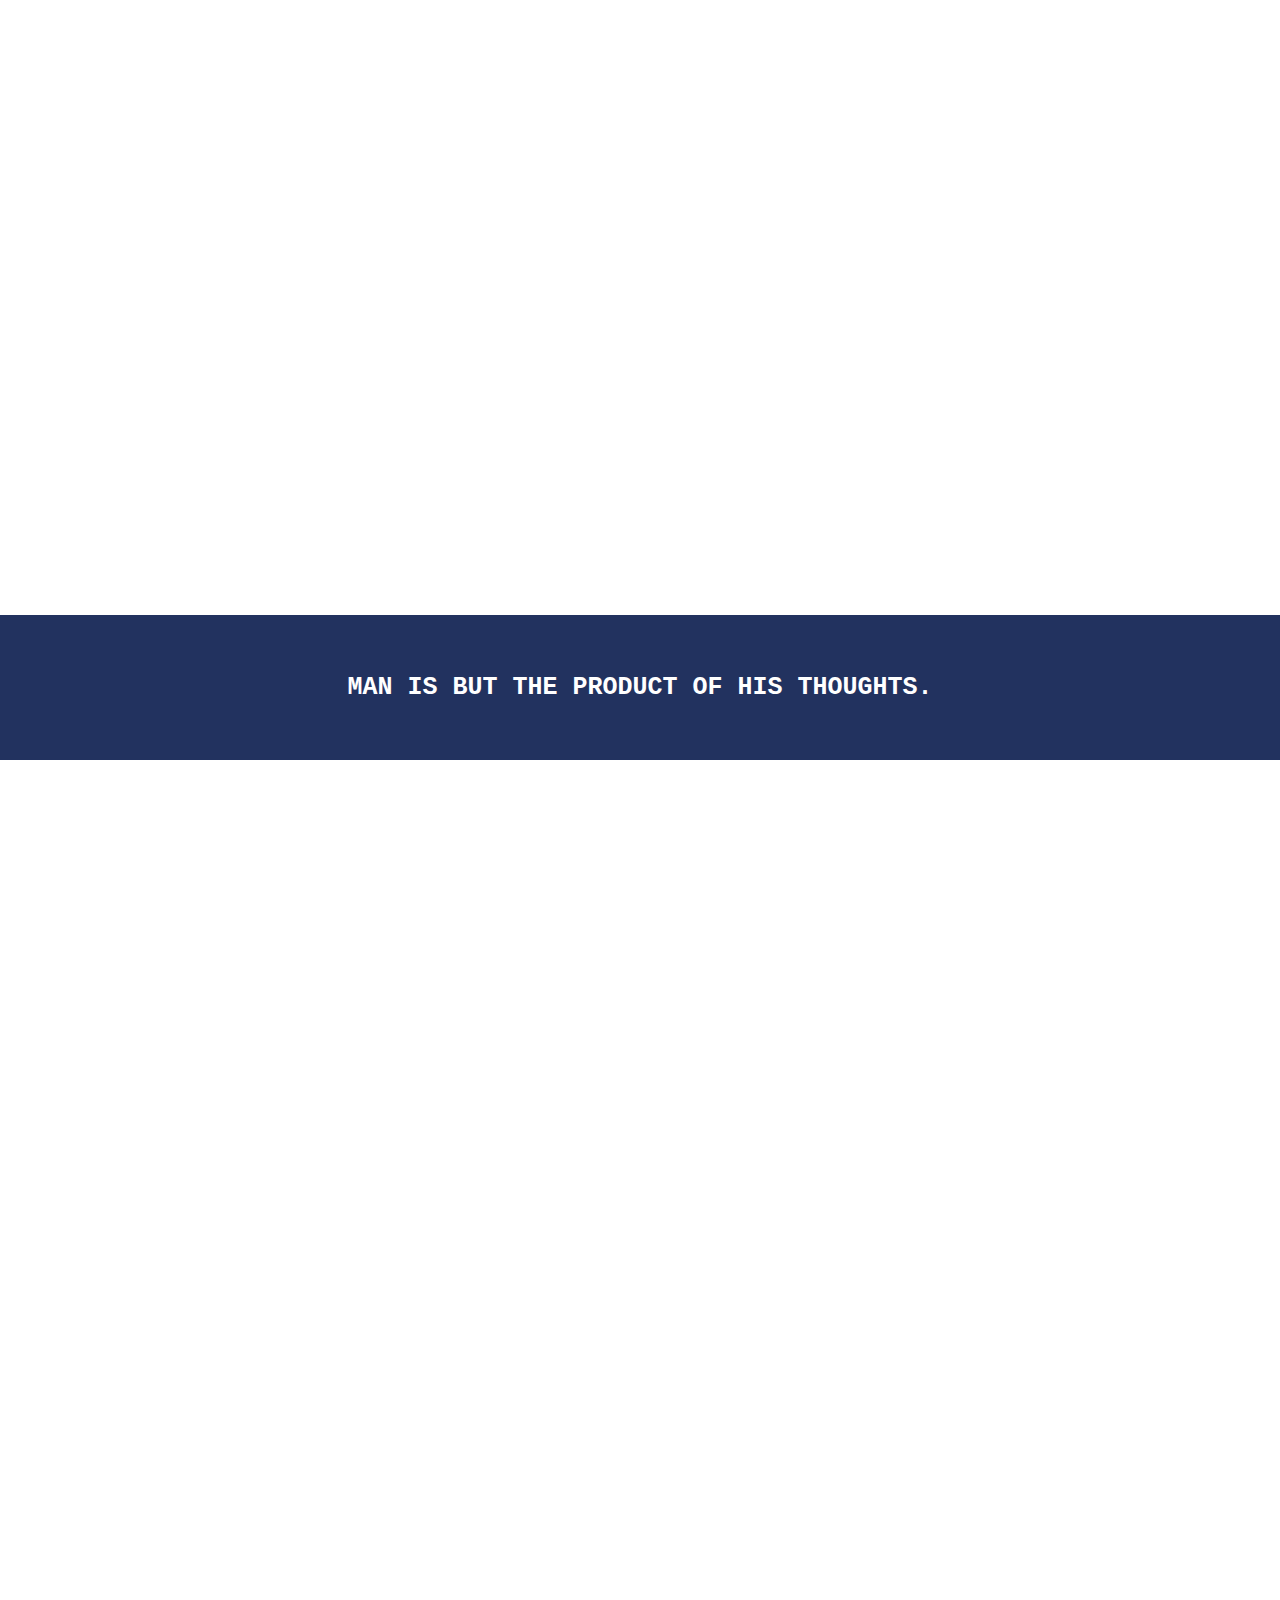
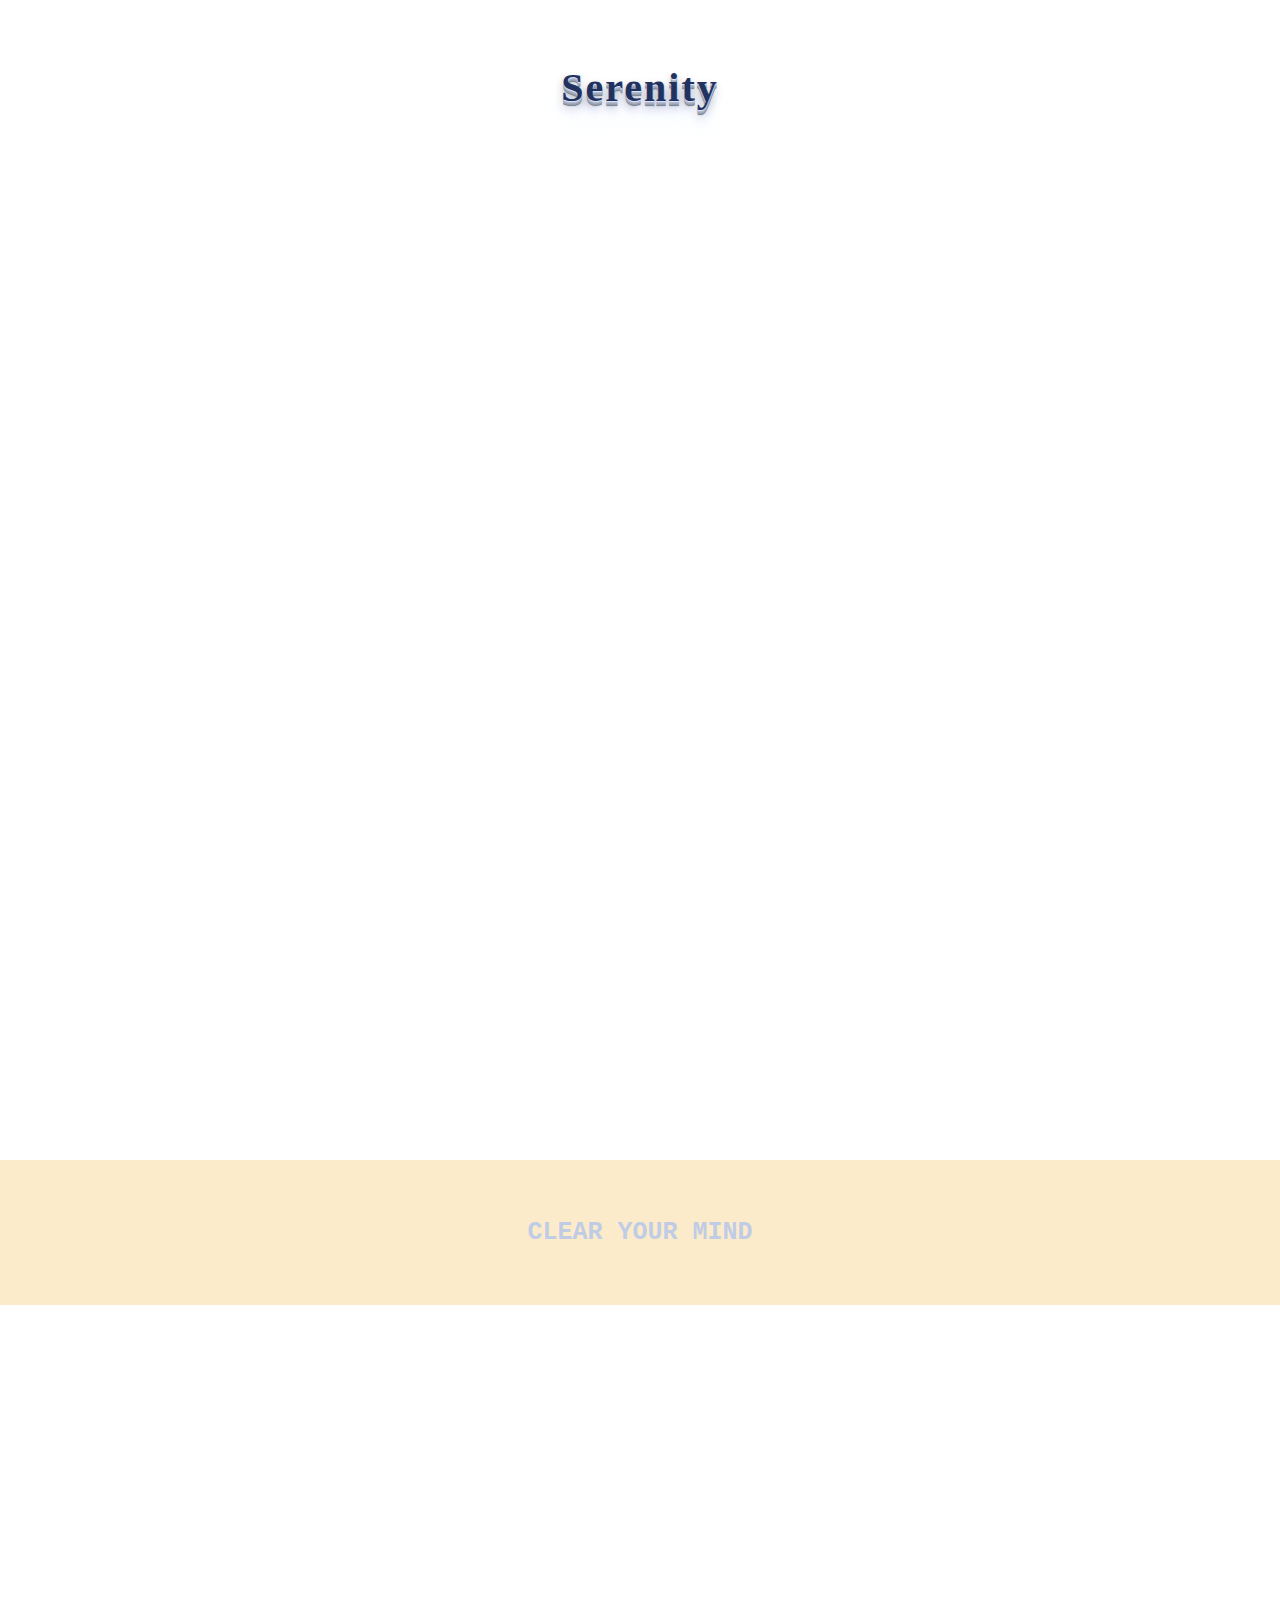
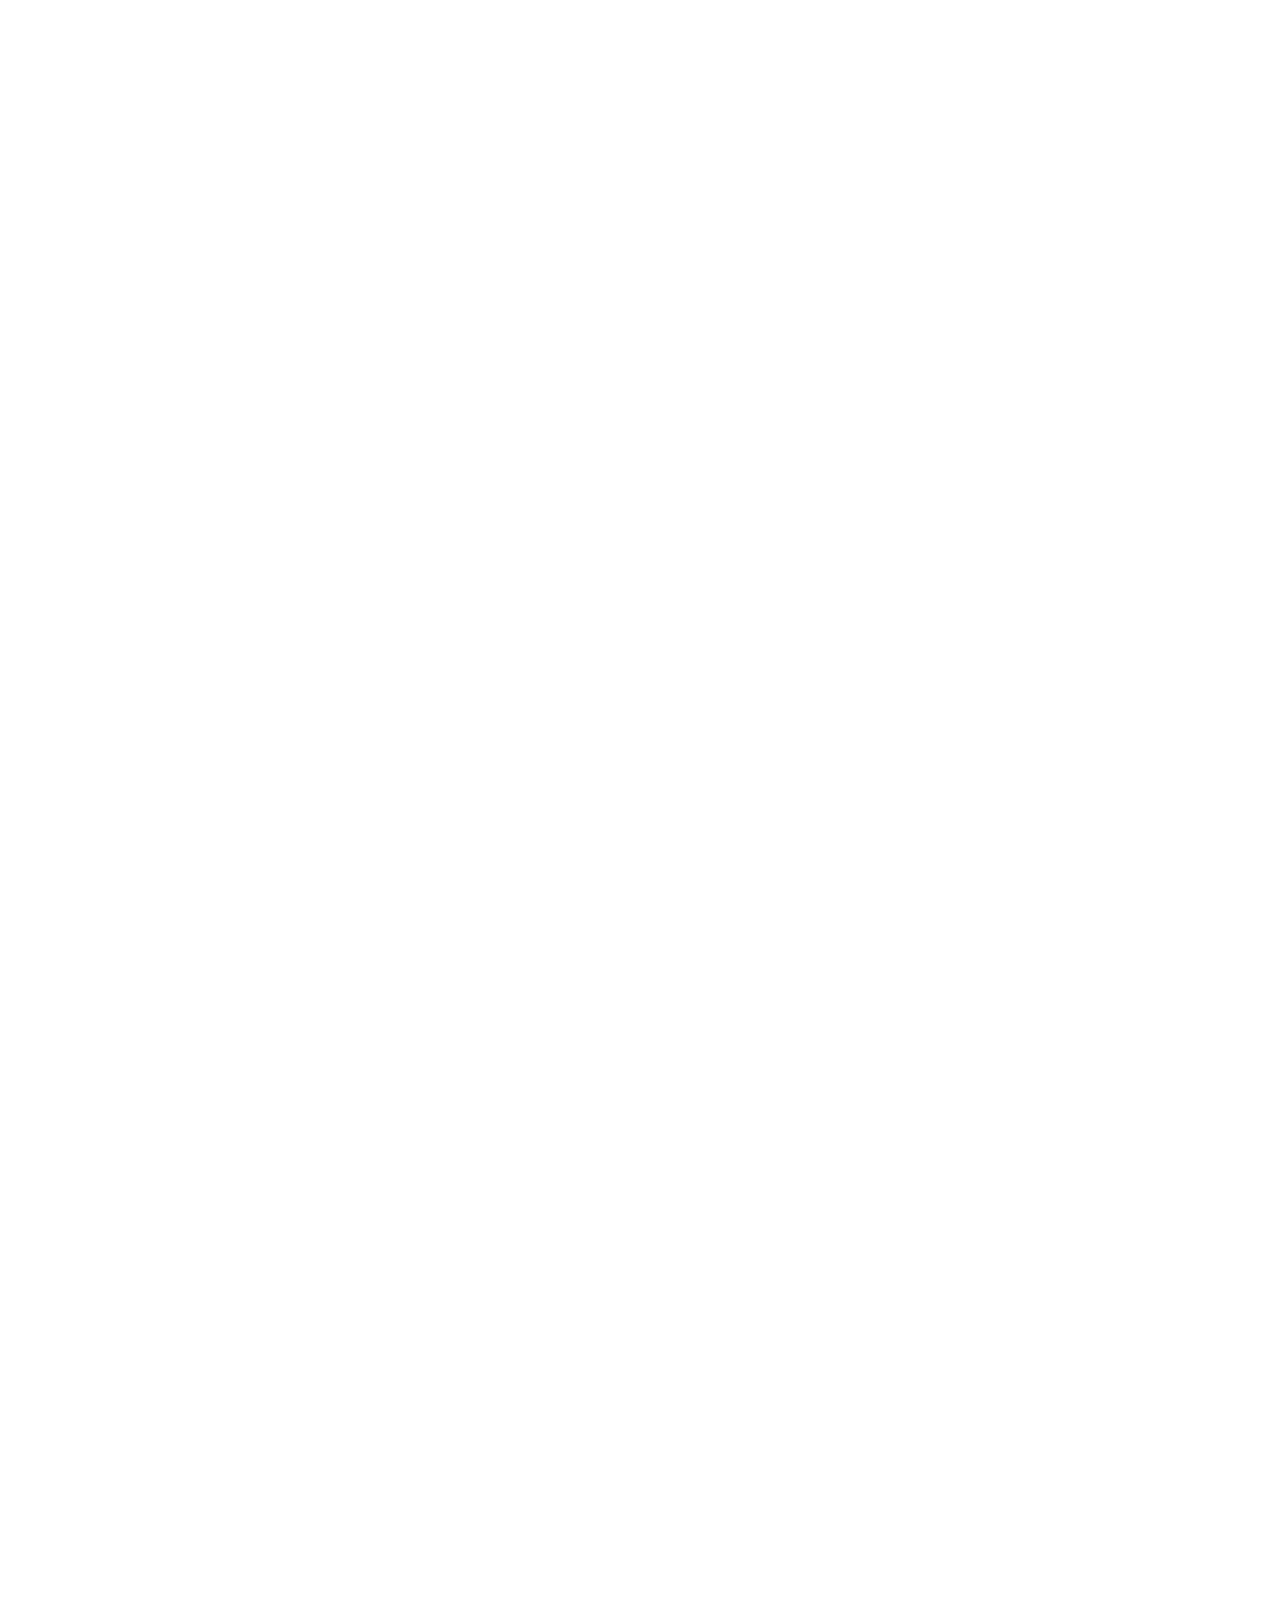
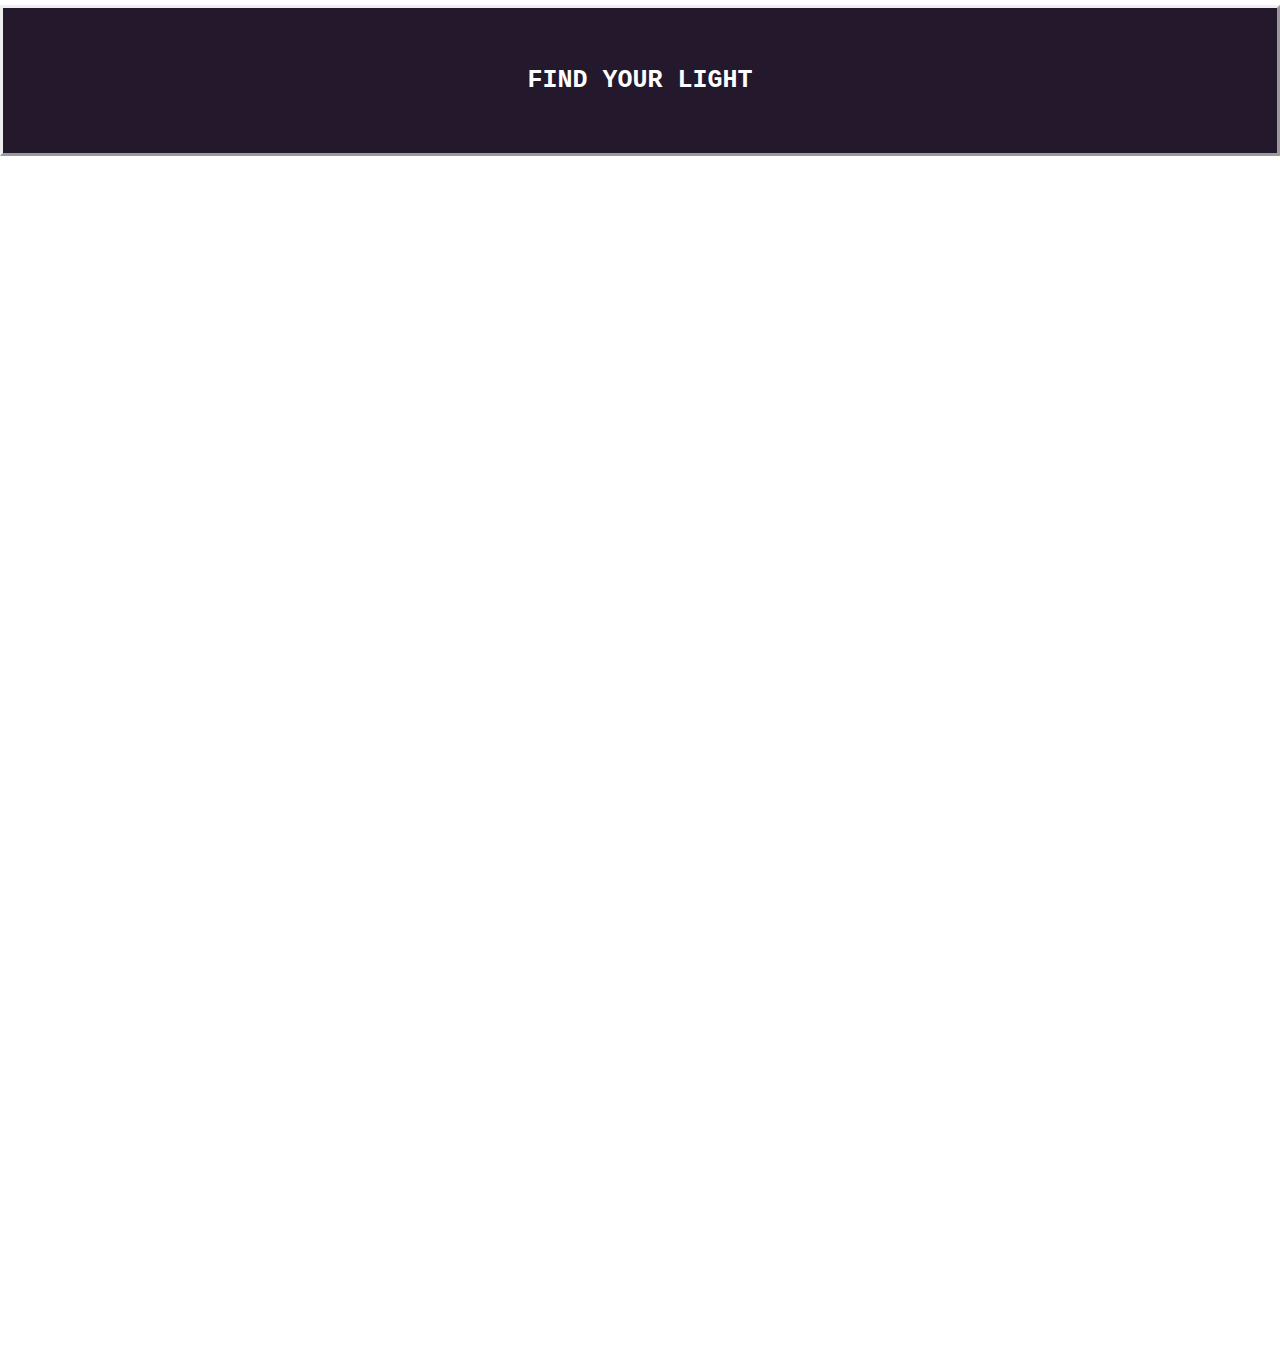
==== commit 76fa3b2b: "added img-4 and intermissionC" ====
--- a/main.html
+++ b/main.html
@@ -32,7 +32,7 @@
                 <h2>Serenity</h2>
             </div>
 
-            <div class="intermission">Clear your mind</div>
+            <div class="intermissionC">Clear your mind</div>
 
             <div class="img-4"></div>
 
--- a/style.css
+++ b/style.css
@@ -120,6 +120,21 @@
 }
 
 .img-4 {
+    background-image: url("./resources/Beautiful-Cloudy-Sky-HQ.jpg");
+    min-height: 400px;
+    
+}
+
+.intermissionC {
+    position: relative; 
+    color: #c0cce6;
+    background-color: #fbebca;
+    text-align: center;
+    padding: 50px 80px;
+    font-family: Courier New,Courier,Lucida Sans Typewriter,Lucida Typewriter,monospace;
+    font-size: 25px;
+    text-transform: uppercase;
+    margin: 0px 0px;
 
 }
 
